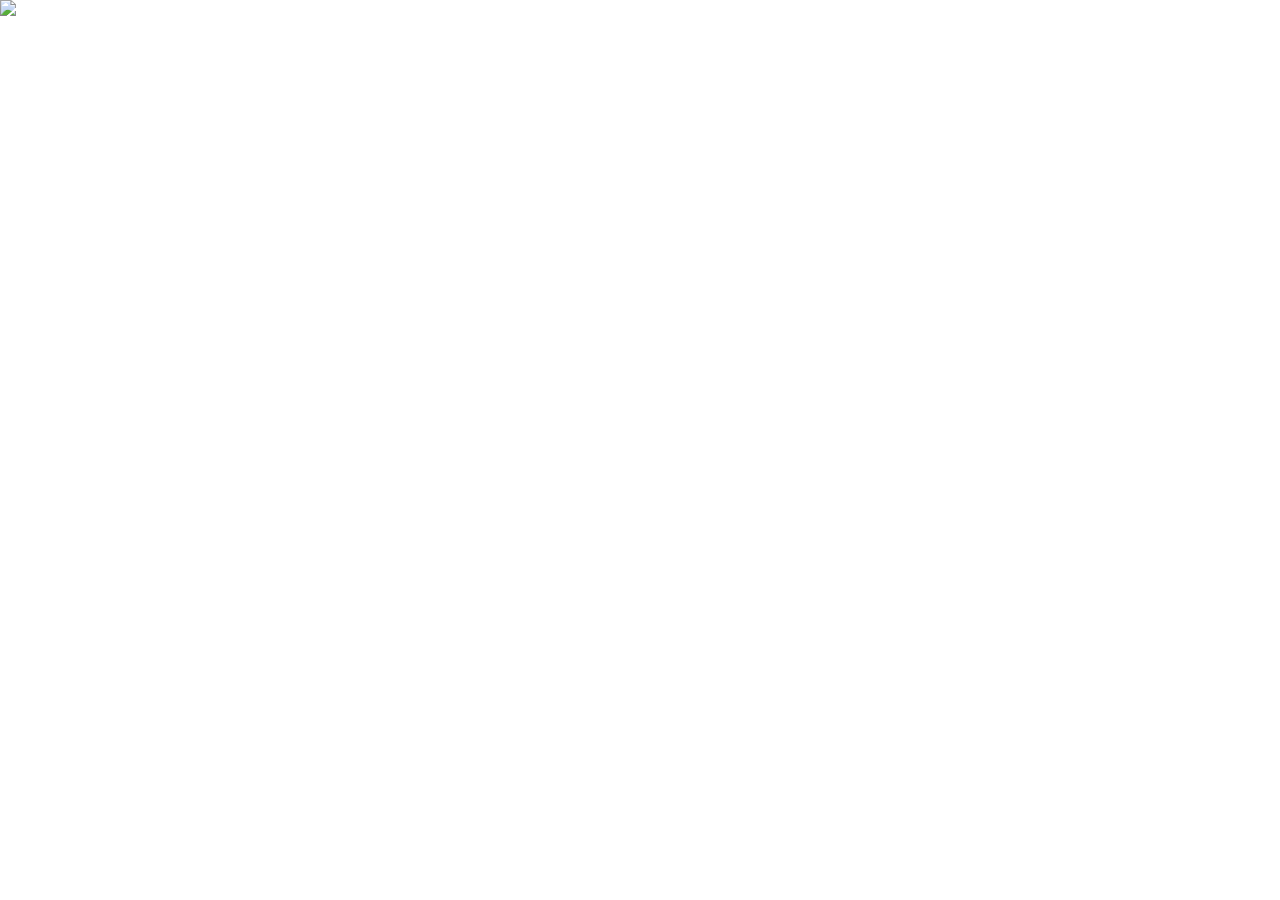
==== index1.html @ c27a428c "first commit" ====
<!DOCTYPE html>
<html>

<head>
    <title>Title of the document</title>
    <style>
        *{
            margin: 0;
            padding: 0;
        }
        .parent {
            position: relative;
            top: 0;
            left: 0;
        }

        .image2 {
            position: relative;
            width: 100%;
            top: 0;
            left: 0;
            background-repeat: no-repeat;
            background-size: cover;
            background-position: center;
            background-position-x: center;
            background-position-y: center;
            min-height: 768px;
            /* opacity: 0.2; */
            
        }

        .image1 {
            position: absolute;
            width: 100%;
            top: 0;
            left: 0;
            background-repeat: no-repeat;
            background-size: cover;
            background-position: center;
            background-position-x: center;
            background-position-y: center;
            min-height: 768px;
            opacity: 0.5;
        }
    </style>
</head>

<body>
    <div class="parent">
        <img class="image2" src="/images/banner-overlay.png" />
        <img class="image1" src="/images/home.jpg" />
    </div>
</body>

</html>
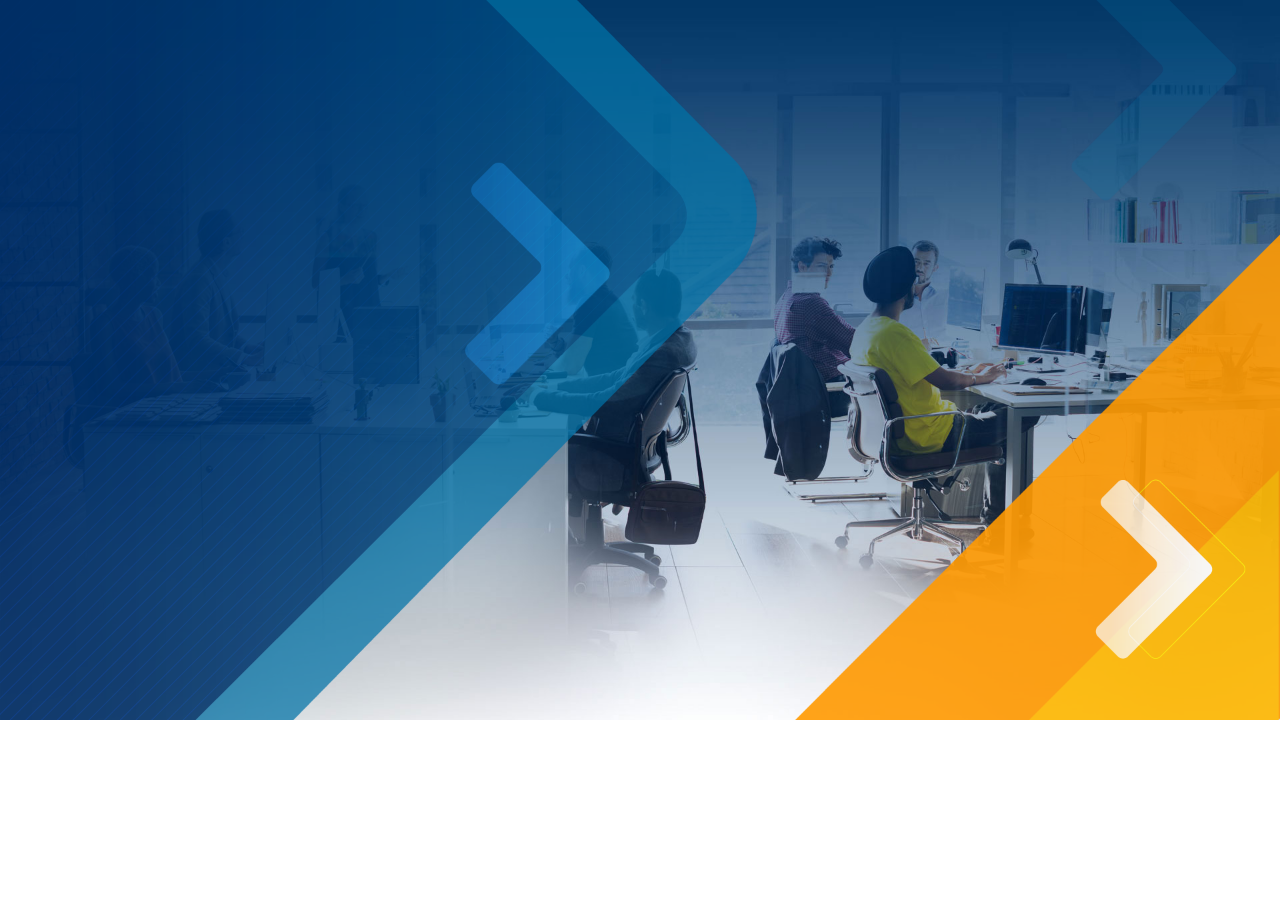
==== commit 9fe90893: "initial commit" ====
--- a/index1.html
+++ b/index1.html
@@ -1,55 +1,60 @@
-<!DOCTYPE html>
-<html>
-
-<head>
-    <title>Title of the document</title>
-    <style>
-        *{
-            margin: 0;
-            padding: 0;
-        }
-        .parent {
-            position: relative;
-            top: 0;
-            left: 0;
-        }
-
-        .image2 {
-            position: relative;
-            width: 100%;
-            top: 0;
-            left: 0;
-            background-repeat: no-repeat;
-            background-size: cover;
-            background-position: center;
-            background-position-x: center;
-            background-position-y: center;
-            min-height: 768px;
-            /* opacity: 0.2; */
-            
-        }
-
-        .image1 {
-            position: absolute;
-            width: 100%;
-            top: 0;
-            left: 0;
-            background-repeat: no-repeat;
-            background-size: cover;
-            background-position: center;
-            background-position-x: center;
-            background-position-y: center;
-            min-height: 768px;
-            opacity: 0.5;
-        }
-    </style>
-</head>
-
-<body>
-    <div class="parent">
-        <img class="image2" src="/images/banner-overlay.png" />
-        <img class="image1" src="/images/home.jpg" />
-    </div>
-</body>
-
+<!DOCTYPE html>
+<html>
+
+<head>
+    <title>Title of the document</title>
+    <style>
+        * {
+            margin: 0;
+            padding: 0;
+        }
+
+        /* .parent {
+            position: relative;
+            top: 0;
+            left: 0;
+        } */
+
+        .image1 {
+            position: absolute;
+            width: 100%;
+            top: 0;
+            left: 0;
+            background-repeat: no-repeat;
+            background-size: cover;
+            background-position: center;
+            background-position-x: center;
+            background-position-y: center;
+            /* min-height: 768px; */
+            opacity: 1.2;
+        }
+        .image2 {
+            /* position: relative; */
+            width: 100%;
+            top: 0;
+            left: 0;
+            background-repeat: no-repeat;
+            background-size: cover;
+            background-position: center;
+            background-position-x: center;
+            background-position-y: center;
+            /* min-height: 768px; */
+            opacity: 0.9;
+
+        }
+
+
+       
+    </style>
+</head>
+
+<body>
+    <!-- <div class="parent"> -->
+        <div class="container">
+    <img class="image1" src="/images/home.jpg" />
+    <img class="image2" src="/images/banner-overlay.png" />
+   
+</body>
+
+
 </html>